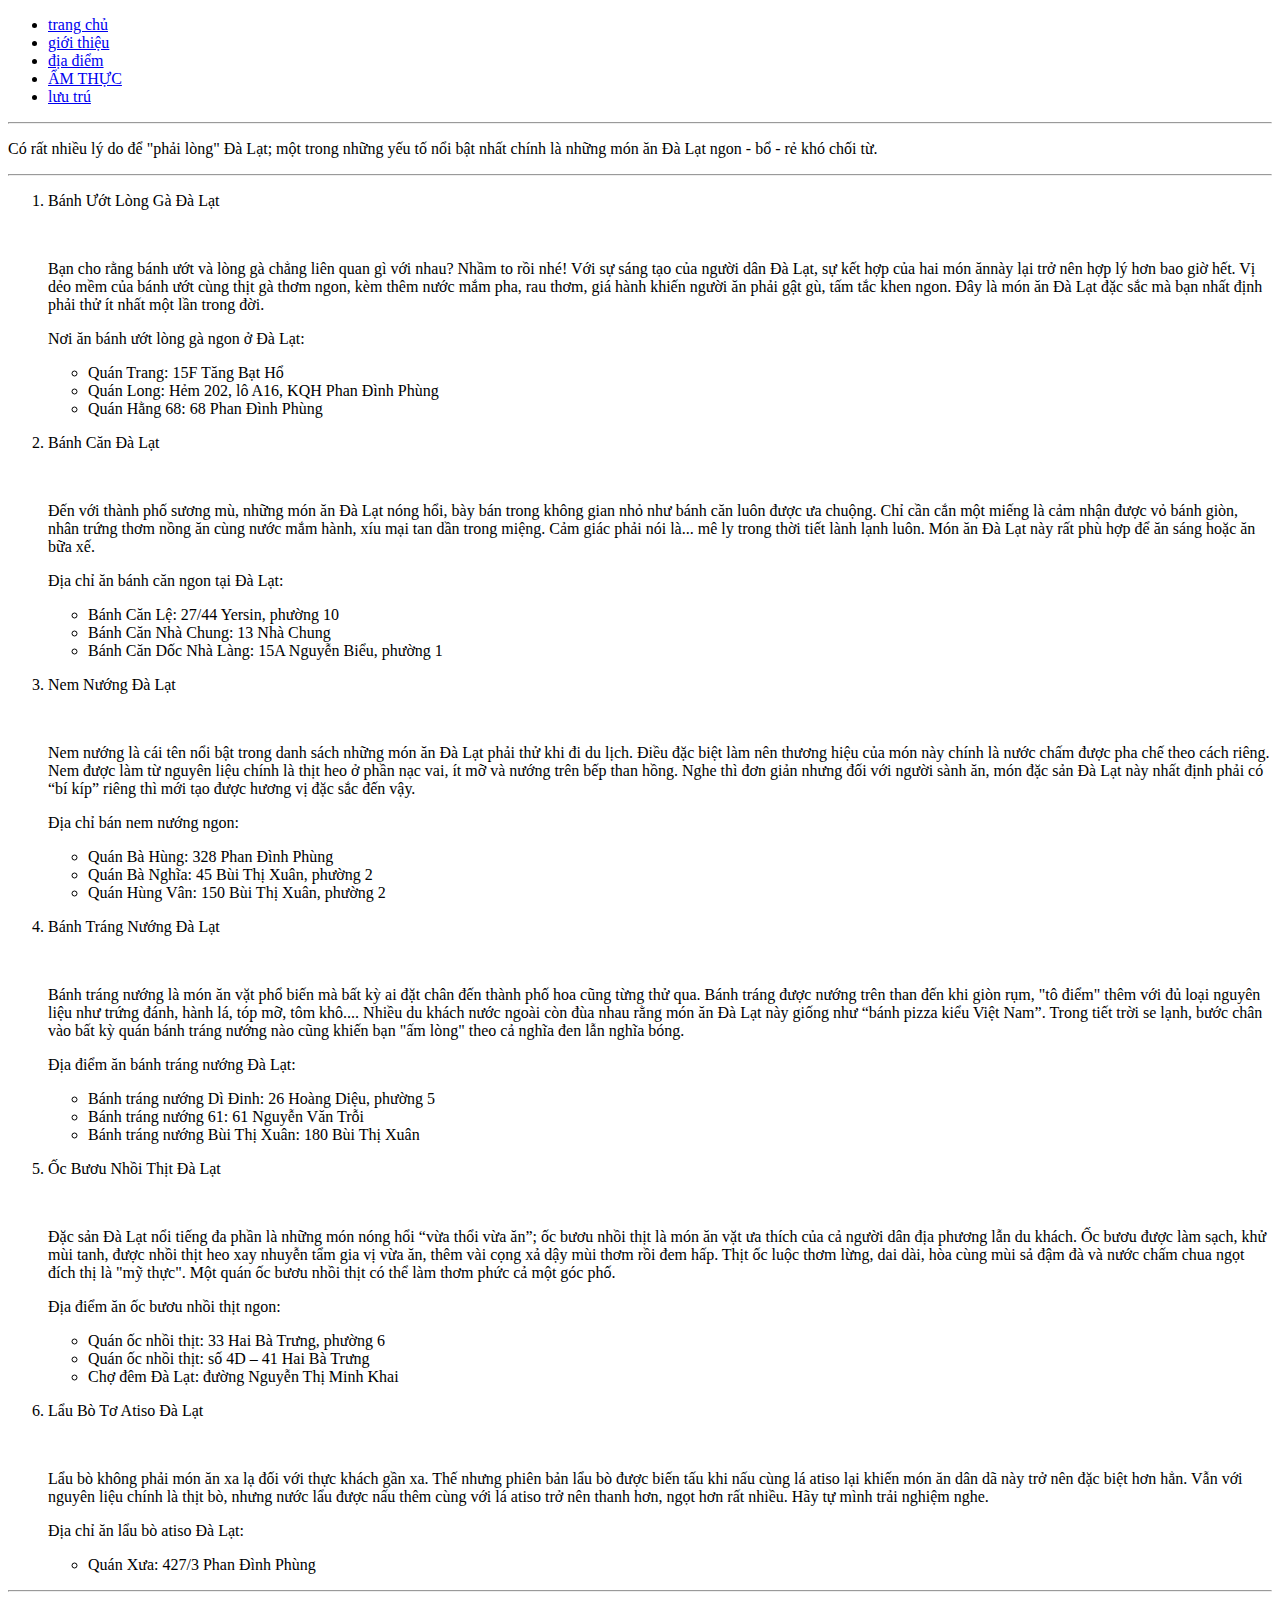
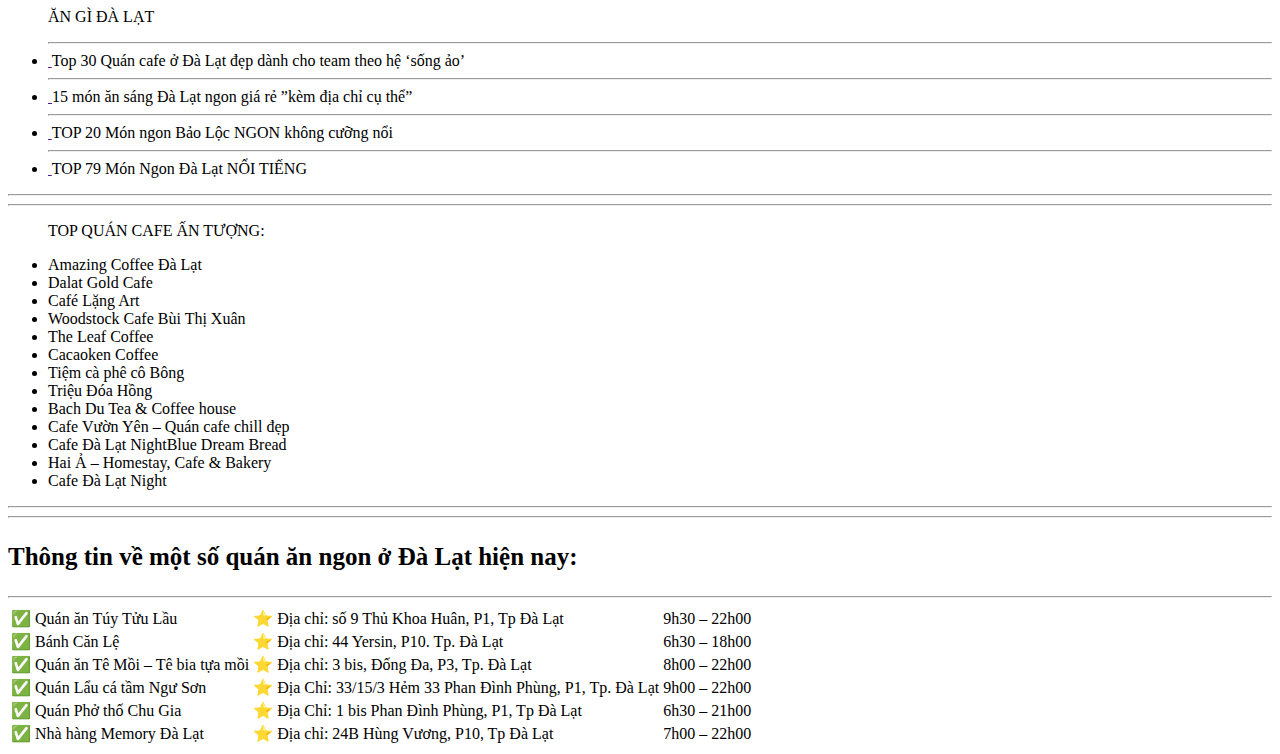
==== food.html @ 88ef2abb "Add files via upload" ====
<!DOCTYPE html>
<html>
   <head>
      <meta charset="UTF-8">
      <meta http-equiv="X-UA-Compatible" content="IE=edge">
      <meta name="viewport" content="width=device-width, initial-scale=1.0">
      <link rel="stylesheet"
      href="https://cdnjs.cloudflare.com/ajax/libs/animate.css/4.1.1/animate.min.css"/>
      <link href="https://cdn.jsdelivr.net/npm/bootstrap@5.1.3/dist/css/bootstrap.min.css" rel="stylesheet" integrity="sha384-1BmE4kWBq78iYhFldvKuhfTAU6auU8tT94WrHftjDbrCEXSU1oBoqyl2QvZ6jIW3" crossorigin="anonymous">
      <link rel="stylesheet" type="text/css" href="./css/mobifirst.css">
      <link rel="stylesheet" type="text/css" href="./css/table.css">
      <link rel="stylesheet" type="text/css" href="./css/desktop.css">
      <link rel="preconnect" href="https://fonts.googleapis.com">
      <link rel="preconnect" href="https://fonts.gstatic.com" crossorigin>
      <link href="https://fonts.googleapis.com/css2?family=Barlow:wght@300&display=swap" rel="stylesheet">
      <title>THE BEST FOOD</title>
   </head>
   <body>
    <div class="menu_bar">
        <ul>
         <li><a href="index.html">trang chủ</a></li>  
         <li><a href="introduce.html">giới thiệu</a></li>
         <li><a href="place.html">địa điểm</a></li>
         <li><a href="food.html">ẨM THỰC</a></li>
         <li><a href="homestay.html">lưu trú</a></li>
        </ul>
    </div>
    <div class="food_header">
       
    </div>    
      <div class= "container-fluid main_foods">
         <div class= "row">
            <div class ="col-sm-6 col-md-9 main_food">
               <hr>
              <p>Có rất nhiều lý do để "phải lòng" Đà Lạt; một trong những yếu tố nổi bật nhất chính là những món ăn Đà Lạt ngon - bổ - rẻ khó chối từ. </p>
              <hr>
              <ol>
                 <li>
                    <div class="name_food">
                           <p>Bánh Ướt Lòng Gà Đà Lạt</p>
                    </div>
                    <img src="image/banhuotlongga.jpg" alt="" class="food_img">
                    <div class="food_text">
                       <p>
                        Bạn cho rằng bánh ướt và lòng gà chẳng liên quan gì với nhau? Nhầm to rồi nhé! Với sự sáng tạo của người dân Đà Lạt, sự kết hợp của hai món ănnày lại trở nên hợp lý hơn bao giờ hết. Vị dẻo mềm của bánh ướt cùng thịt gà thơm ngon, kèm thêm nước mắm pha, rau thơm, giá hành khiến người ăn phải gật gù, tấm tắc khen ngon. Đây là món ăn Đà Lạt đặc sắc mà bạn nhất định phải thử ít nhất một lần trong đời. 
                       </p>
                    </div>
                    <div class="address_food">
                        <p>Nơi ăn bánh ướt lòng gà ngon ở Đà Lạt:</p>
                        <ul>
                           <li>Quán Trang: 15F Tăng Bạt Hổ</li>
                           <li>Quán Long: Hẻm 202, lô A16, KQH Phan Đình Phùng</li>
                           <li>Quán Hằng 68: 68 Phan Đình Phùng</li>
                        </ul>
                    </div>
                 </li>
                 <li>
                    <div class="name_food">
                        <p>Bánh Căn Đà Lạt</p>
                    </div>
                    <img src="./image/banhcan.jpg" alt="" class="food_img">
                    <div class="food_text">
                       <p>
                        Đến với thành phố sương mù, những món ăn Đà Lạt nóng hổi, bày bán trong không gian nhỏ như bánh căn luôn được ưa chuộng. Chỉ cần cắn một miếng là cảm nhận được vỏ bánh giòn, nhân trứng thơm nồng ăn cùng nước mắm hành, xíu mại tan dần trong miệng. Cảm giác phải nói là... mê ly trong thời tiết lành lạnh luôn. Món ăn Đà Lạt này rất phù hợp để ăn sáng hoặc ăn bữa xế. 
                       </p>
                    </div>
                    <div class="address_food">
                       <p>Địa chỉ ăn bánh căn ngon tại Đà Lạt:</p>
                       <ul>
                          <li>Bánh Căn Lệ: 27/44 Yersin, phường 10</li>
                          <li>Bánh Căn Nhà Chung: 13 Nhà Chung</li>
                          <li>Bánh Căn Dốc Nhà Làng: 15A Nguyễn Biểu, phường 1</li>
                       </ul>
                    </div>
                 </li>
                 <li>
                  <div class="name_food">
                     <p>Nem Nướng Đà Lạt</p>
                  </div>
                  <img src="./image/nemnuong.jpg" alt="" class="food_img">
                  <div class="food_text">
                     <p>
                        Nem nướng là cái tên nổi bật trong danh sách những món ăn Đà Lạt phải thử khi đi du lịch. Điều đặc biệt làm nên thương hiệu của món này chính là nước chấm được pha chế theo cách riêng. Nem được làm từ nguyên liệu chính là thịt heo ở phần nạc vai, ít mỡ và nướng trên bếp than hồng. Nghe thì đơn giản nhưng đối với người sành ăn, món đặc sản Đà Lạt này nhất định phải có “bí kíp” riêng thì mới tạo được hương vị đặc sắc đến vậy.
                     </p>
                  </div>
                  <div class="address_food">
                     <p>Địa chỉ bán nem nướng ngon:</p>
                     <ul>
                        <li>Quán Bà Hùng: 328 Phan Đình Phùng</li>
                        <li>Quán Bà Nghĩa: 45 Bùi Thị Xuân, phường 2</li>
                        <li>Quán Hùng Vân: 150 Bùi Thị Xuân, phường 2</li>
                     </ul>
                  </div>
               </li>
               <li>
                  <div class="name_food">
                     <p>Bánh Tráng Nướng Đà Lạt</p>
                  </div>
                  <img src="./image/banhtrang.jpg" alt="" class="food_img">
                  <div class="food_text">
                     <p>
                        Bánh tráng nướng là món ăn vặt phổ biến mà bất kỳ ai đặt chân đến thành phố hoa cũng từng thử qua. Bánh tráng được nướng trên than đến khi giòn rụm, "tô điểm" thêm với đủ loại nguyên liệu như trứng đánh, hành lá, tóp mỡ, tôm khô.... Nhiều du khách nước ngoài còn đùa nhau rằng món ăn Đà Lạt này giống như “bánh pizza kiểu Việt Nam”. Trong tiết trời se lạnh, bước chân vào bất kỳ quán bánh tráng nướng nào cũng khiến bạn "ấm lòng" theo cả nghĩa đen lẫn nghĩa bóng. 
                     </p>
                  </div>
                  <div class="address_food">
                     <p>Địa điểm ăn bánh tráng nướng Đà Lạt:</p>
                     <ul>
                        <li>Bánh tráng nướng Dì Đinh: 26 Hoàng Diệu, phường 5</li>
                        <li>Bánh tráng nướng 61: 61 Nguyễn Văn Trỗi</li>
                        <li>Bánh tráng nướng Bùi Thị Xuân: 180 Bùi Thị Xuân</li>
                     </ul>
                  </div>
               </li>
               <li>
                  <div class="name_food">
                     <p>Ốc Bươu Nhồi Thịt Đà Lạt</p>
                  </div>
                  <img src="image/ocnhoi.jpg" alt="" class="food_img">
                  <div class="food_text">
                     <p>
                        Đặc sản Đà Lạt nổi tiếng đa phần là những món nóng hổi “vừa thổi vừa ăn”; ốc bươu nhồi thịt là món ăn vặt ưa thích của cả người dân địa phương lẫn du khách. Ốc bươu được làm sạch, khử mùi tanh, được nhồi thịt heo xay nhuyễn tẩm gia vị vừa ăn, thêm vài cọng xả dậy mùi thơm rồi đem hấp. Thịt ốc luộc thơm lừng, dai dài, hòa cùng mùi sả đậm đà và nước chấm chua ngọt đích thị là "mỹ thực". Một quán ốc bươu nhồi thịt có thể làm thơm phức cả một góc phố.
                     </p>
                  </div>
                  <div class="address_food">
                      <p>Địa điểm ăn ốc bươu nhồi thịt ngon:</p>
                      <ul>
                         <li>Quán ốc nhồi thịt: 33 Hai Bà Trưng, phường 6</li>
                         <li>Quán ốc nhồi thịt: số 4D – 41 Hai Bà Trưng</li>
                         <li>Chợ đêm Đà Lạt: đường Nguyễn Thị Minh Khai</li>
                      </ul>
                  </div>
               </li>
               <li>
                  <div class="name_food">
                     <p>Lẩu Bò Tơ Atiso Đà Lạt</p>
                  </div>
                  <img src="./image/lauga.jpg" alt="" class="food_img">
                  <div class="food_text">
                     <p>
                        Lẩu bò không phải món ăn xa lạ đối với thực khách gần xa. Thế nhưng phiên bản lẩu bò được biến tấu khi nấu cùng lá atiso lại khiến món ăn dân dã này trở nên đặc biệt hơn hẳn. Vẫn với nguyên liệu chính là thịt bò, nhưng nước lẩu được nấu thêm cùng với lá atiso trở nên thanh hơn, ngọt hơn rất nhiều. Hãy tự mình trải nghiệm nghe. 
                     </p>
                  </div>
                  <div class="address_food">
                     <p>Địa chỉ ăn lẩu bò atiso Đà Lạt:</p>
                     <ul>
                        <li>Quán Xưa: 427/3 Phan Đình Phùng</li>
                     </ul>
                  </div>
               </li>
              </ol>
          </div>
               <div class ="col-sm-6 col-md-3 foods_right">
                  <hr>
                  <ul> <p>ĂN GÌ ĐÀ LẠT</p>
                     <hr>
                     <li>
                        <a href=""><img src="./image/cafe-da-lat-75x75.jpg" alt="" class="food_right">
                        </a>
                       <span>Top 30 Quán cafe ở Đà Lạt đẹp dành cho team theo hệ ‘sống ảo’</span>
                     </li>
                     <hr>
                     <li>
                        <a href=""><img src="./image/mon-ngon-da-lat-75x75.jpg" alt="" class="food_right">
                        </a>
                        <span>15 món ăn sáng Đà Lạt ngon giá rẻ ”kèm địa chỉ cụ thể”</span>
                     </li>
                     <hr>
                     <li>
                        <a href=""><img src="./image/mon-ngon-bao-loc-75x75.png" alt="" class="food_right">
                        </a>
                        <span>TOP 20 Món ngon Bảo Lộc NGON không cưỡng nổi</span>
                     </li>
                     <hr>
                     <li>
                        <a href=""><img src="./image/Dookki-75x75.jpg" alt="" class="food_right">
                        </a>
                        <spanp>TOP 79 Món Ngon Đà Lạt NỔI TIẾNG</spanp>
                     </li>
                  </ul> <hr><hr>
               <ul> <p>TOP QUÁN CAFE ẤN TƯỢNG: </p>
                  <li>Amazing Coffee Đà Lạt</li>
                  <li>Dalat Gold Cafe</li>
                  <li>Café Lặng Art </li>
                  <li>Woodstock Cafe Bùi Thị Xuân </li>
                  <li>The Leaf Coffee</li>
                  <li>Cacaoken Coffee</li>
                  <li>Tiệm cà phê cô Bông </li>
                  <li>Triệu Đóa Hồng</li>
                  <li>Bach Du Tea & Coffee house</li>
                  <li>Cafe Vườn Yên – Quán cafe chill đẹp</li>
                  <li> Cafe Đà Lạt NightBlue Dream Bread</li>
                  <li>Hai Ả – Homestay, Cafe & Bakery</li>
                  <li>Cafe Đà Lạt Night</li>
               </ul>
               <hr><hr> 
             </div> 
         </div>
          <table class="table table-hover">
         <p style="font-weight: bold; font-size: 25px;">Thông tin về một số quán ăn ngon ở Đà Lạt hiện nay:</p><hr>
         <tbody>
            <tr>
               <td>
                  ✅ Quán ăn Túy Tửu Lầu</td>
               <td>⭐ Địa chỉ: số 9 Thủ Khoa Huân, P1, Tp Đà Lạt</td>
               <td>9h30 – 22h00</td>
            </tr>
            <tr>
               <td>✅ Bánh Căn Lệ</td>
               <td>⭐ Địa chỉ: 44 Yersin, P10. Tp. Đà Lạt</td>
               <td>6h30 – 18h00</td>
            </tr>
            <tr>
               <td>✅ Quán ăn Tê Mồi – Tê bia tựa mồi</td>
               <td>⭐ Địa chỉ: 3 bis, Đống Đa, P3, Tp. Đà Lạt</td>
               <td>8h00 – 22h00</td>
            </tr>
            <tr>
               <td>✅ Quán Lẩu cá tầm Ngư Sơn</td>
               <td>⭐ Địa Chỉ: 33/15/3 Hẻm 33 Phan Đình Phùng, P1, Tp. Đà Lạt</td>
               <td>9h00 – 22h00</td>
            </tr>
            <tr>
               <td>✅ Quán Phở thố Chu Gia </td>
               <td>⭐ Địa Chỉ: 1 bis Phan Đình Phùng, P1, Tp Đà Lạt</td>
               <td>6h30 – 21h00</td>
            </tr>
            <tr>
               <td>✅ Nhà hàng Memory Đà Lạt</td>
               <td>⭐ Địa chỉ: 24B Hùng Vương, P10, Tp Đà Lạt</td>
               <td>7h00 – 22h00</td>
            </tr>
         </tbody>
      </table>
   </div>

      <script src="https://code.jquery.com/jquery-3.2.1.slim.min.js"></script>
      <script src="https://cdnjs.cloudflare.com/ajax/libs/popper.js/1.12.9/umd/popper.min.js"></script>
      <script src="https://maxcdn.bootstrapcdn.com/bootstrap/4.0.0/js/bootstrap.min.js"></script>
   </body>
</html>
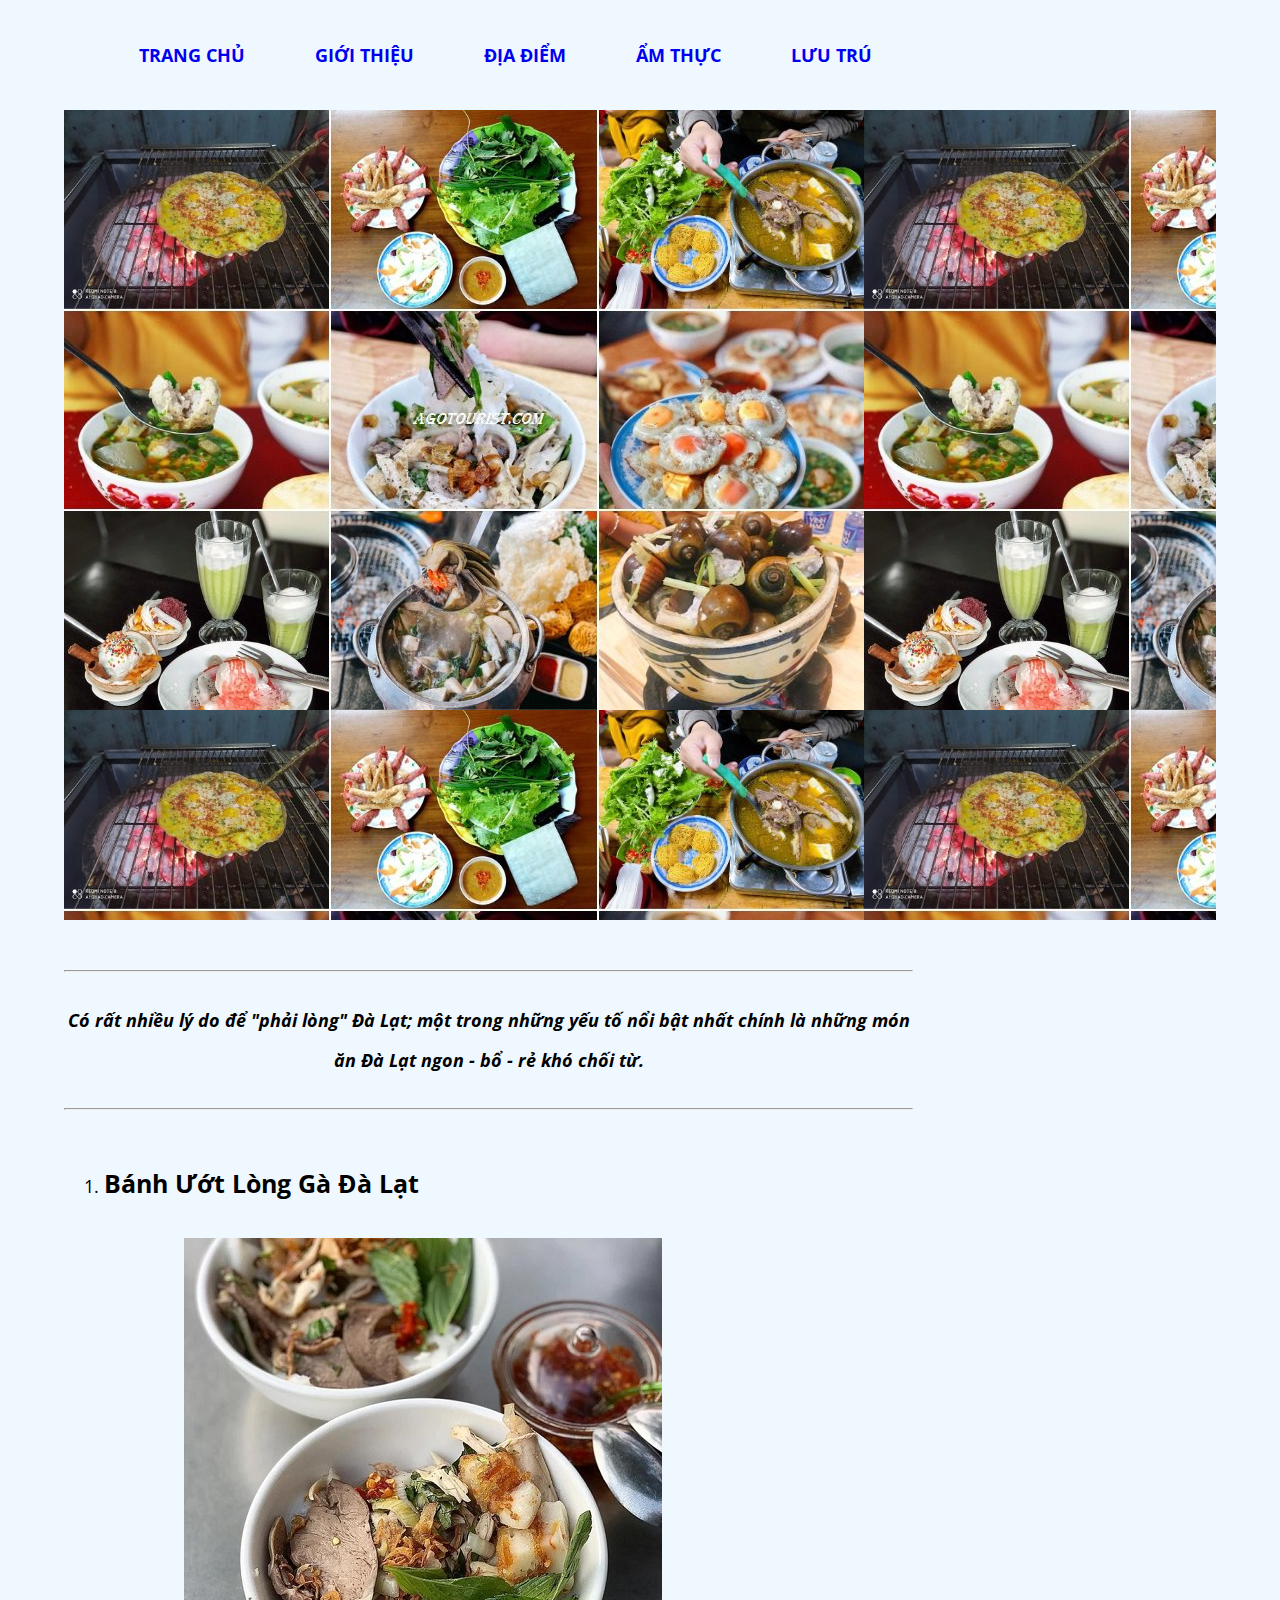
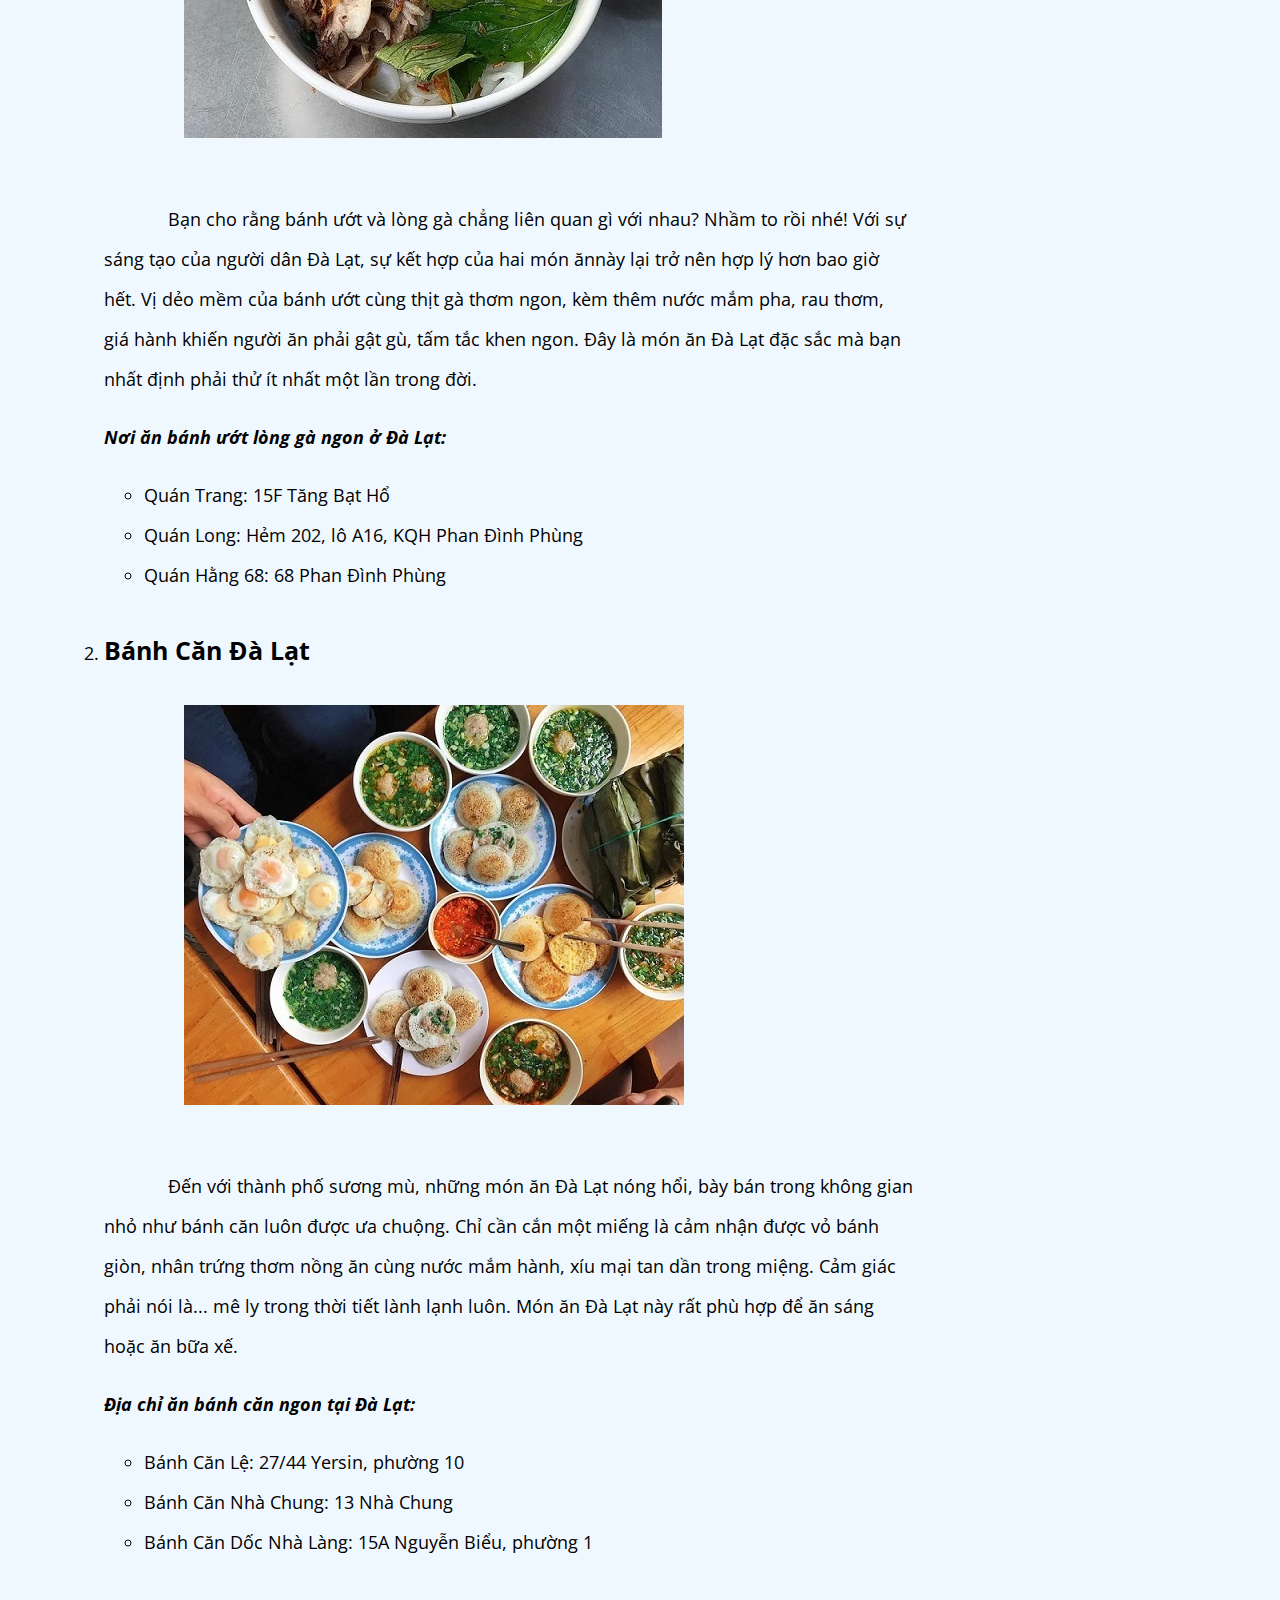
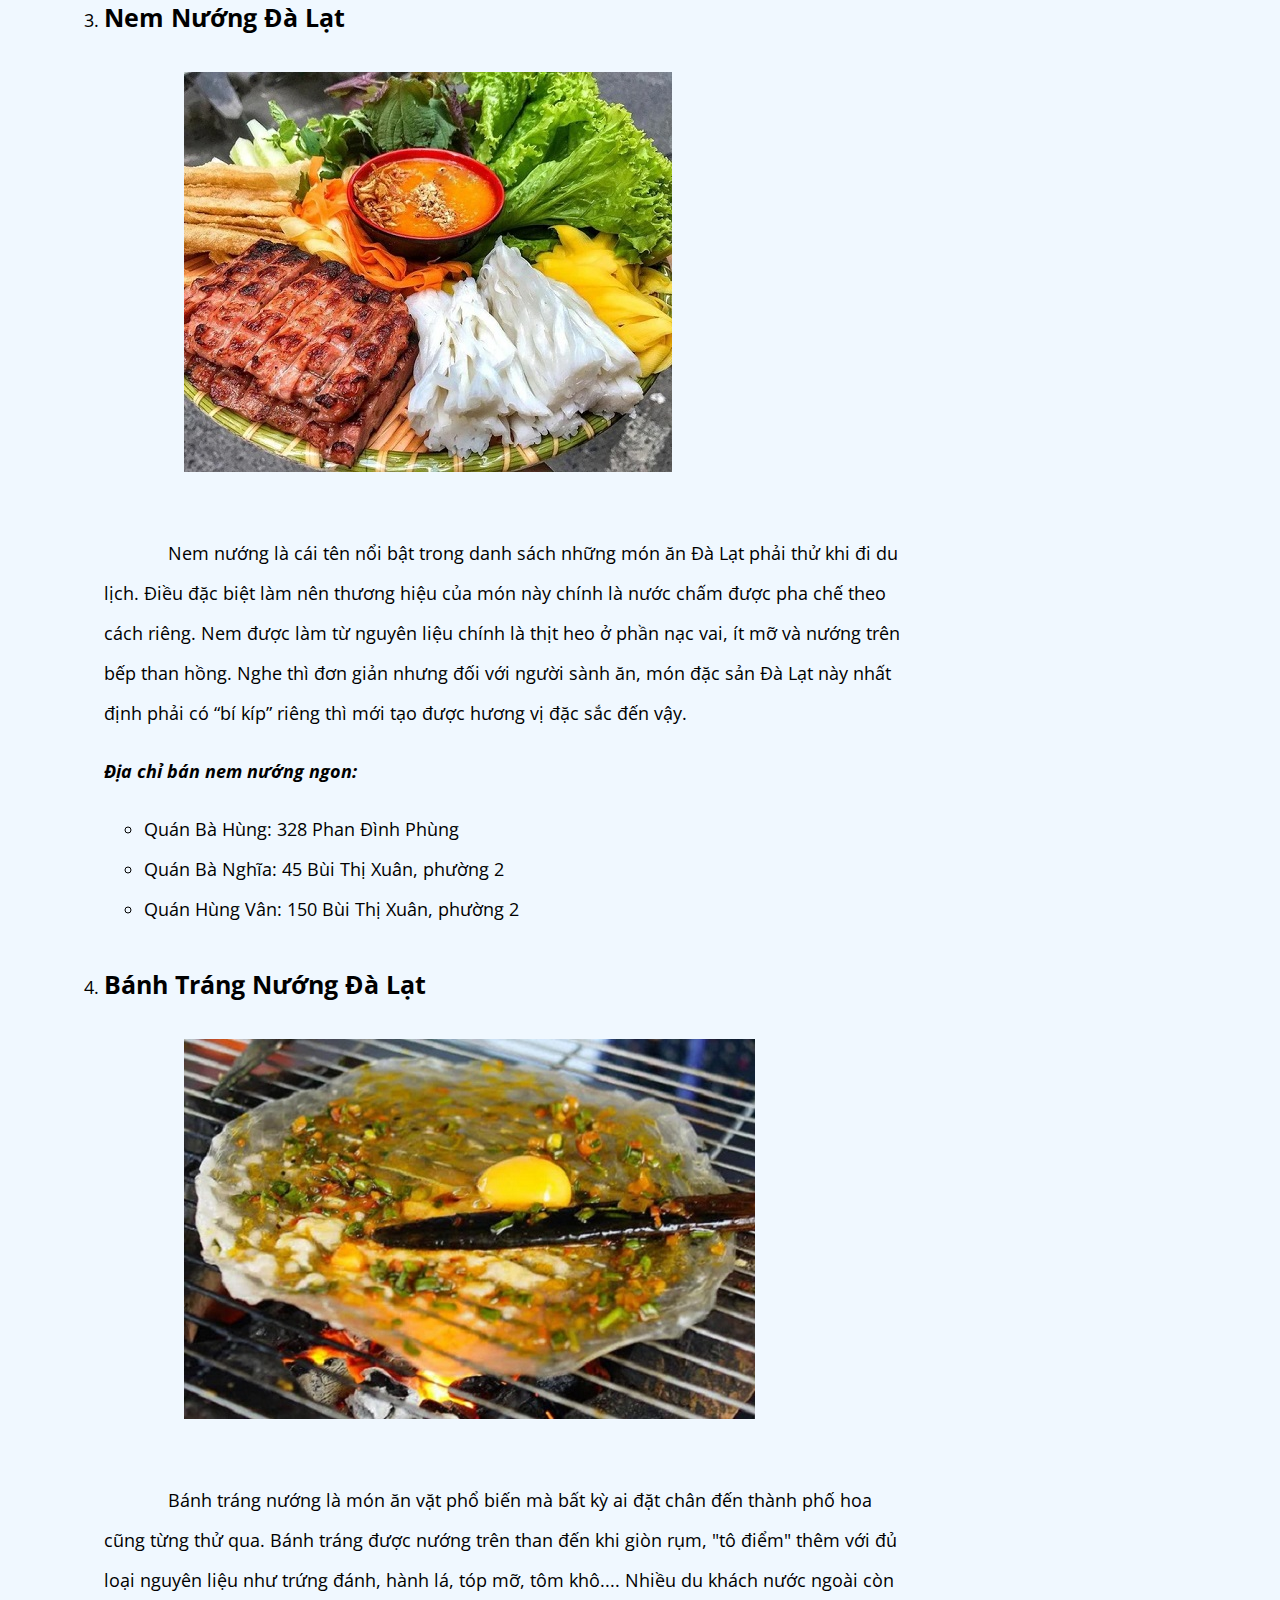
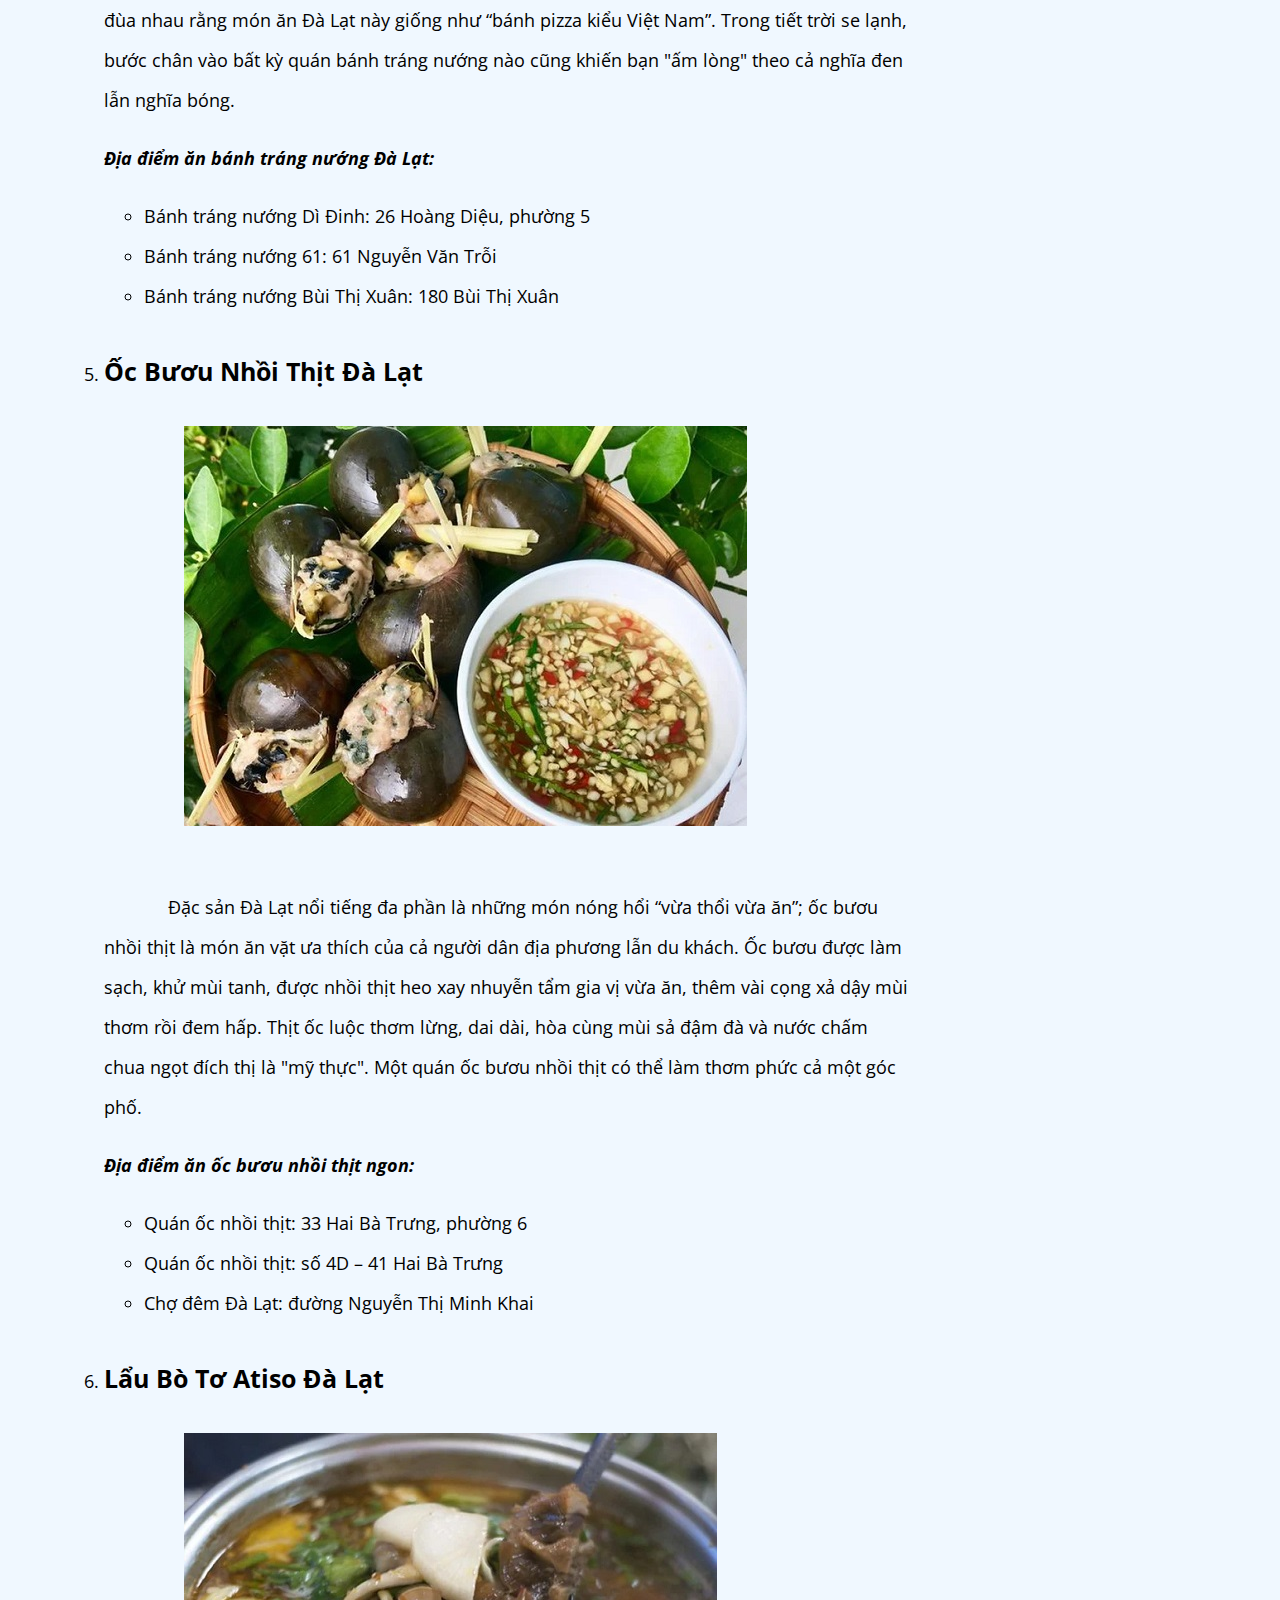
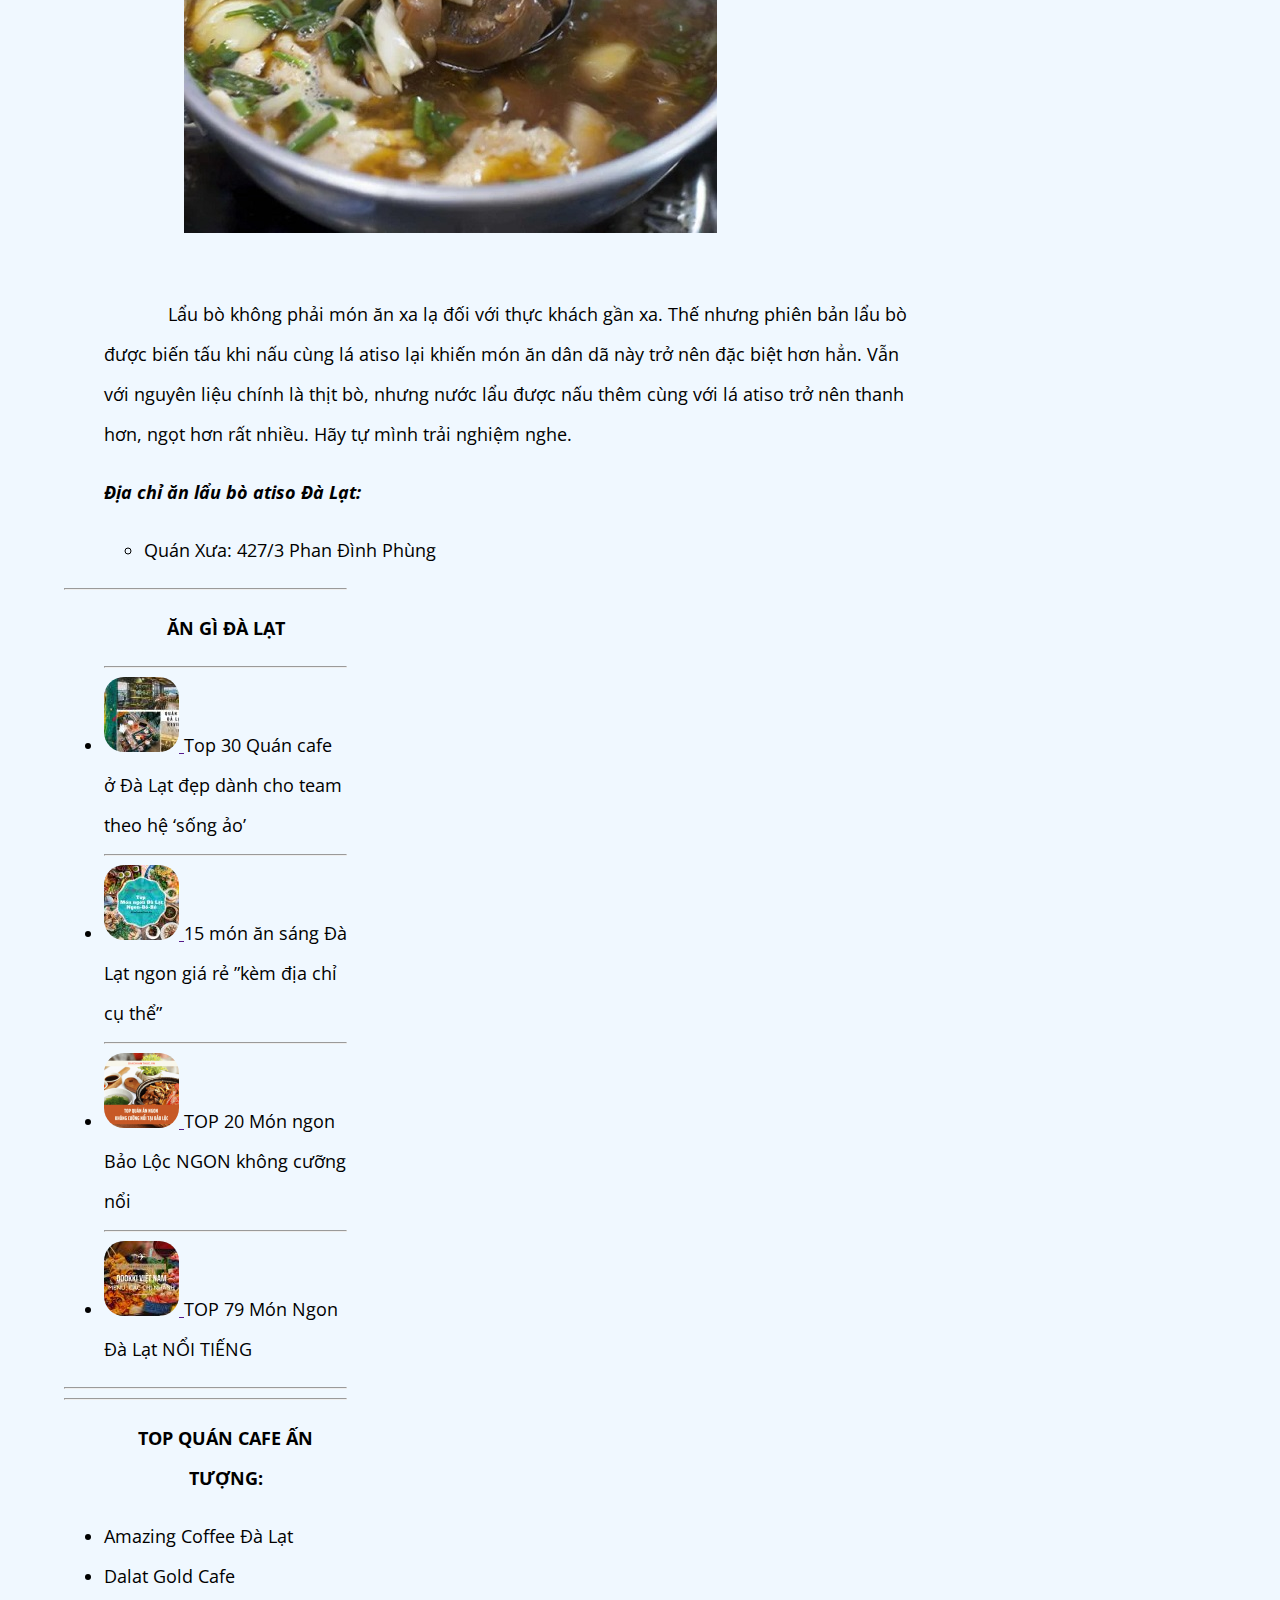
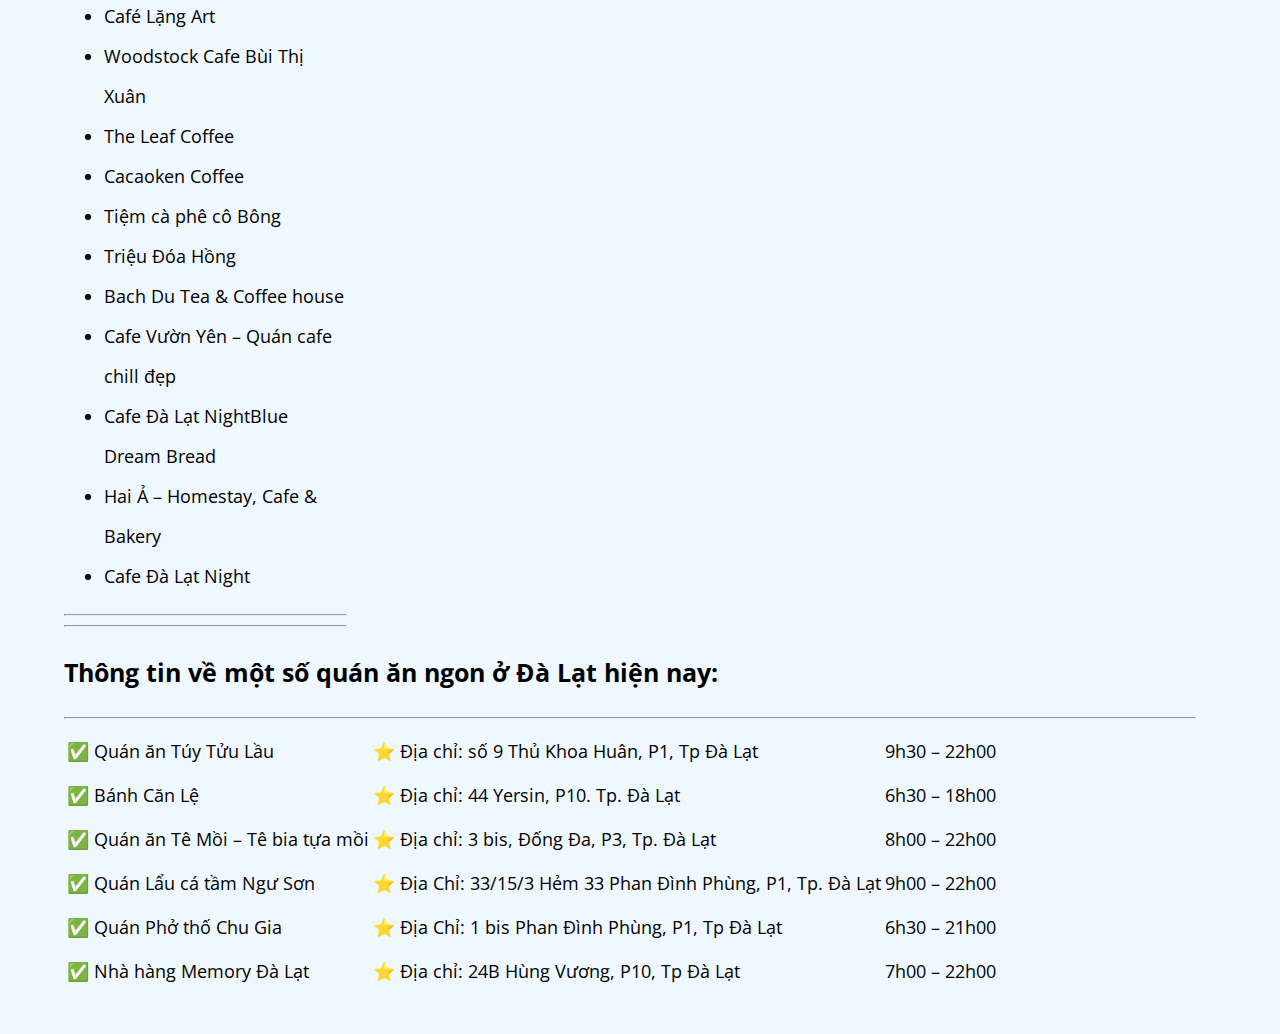
==== commit 9c292af1: "Update food.html" ====
--- a/food.html
+++ b/food.html
@@ -13,6 +13,8 @@
       <link rel="preconnect" href="https://fonts.googleapis.com">
       <link rel="preconnect" href="https://fonts.gstatic.com" crossorigin>
       <link href="https://fonts.googleapis.com/css2?family=Barlow:wght@300&display=swap" rel="stylesheet">
+      <script async src="https://pagead2.googlesyndication.com/pagead/js/adsbygoogle.js?client=ca-pub-8532611087707490"
+     crossorigin="anonymous"></script>
       <title>THE BEST FOOD</title>
    </head>
    <body>
@@ -237,4 +239,4 @@
       <script src="https://cdnjs.cloudflare.com/ajax/libs/popper.js/1.12.9/umd/popper.min.js"></script>
       <script src="https://maxcdn.bootstrapcdn.com/bootstrap/4.0.0/js/bootstrap.min.js"></script>
    </body>
-</html>+</html>
--- a/css/mobifirst.css
+++ b/css/mobifirst.css
@@ -0,0 +1,263 @@
+
+@import url('https://fonts.googleapis.com/css2?family=Barlow:wght@300&family=Open+Sans:wght@300&display=swap');
+*{
+    box-sizing: border-box;
+}
+html{
+    width: 100%;
+    height: auto;
+    margin: 0 auto;
+}
+body{
+    width: 90%;
+    margin: 0 auto;
+    background-color: aliceblue;
+    font-family: 'Barlow', sans-serif;
+     font-family: 'Open Sans', sans-serif;
+    font-size: 25px;
+    line-height: 40px;
+}
+/*INDEX*/
+.menu_bar ul{
+    overflow: hidden;
+}   
+.menu_bar ul li{
+    float: left;
+    list-style-type: none;
+    font-weight: bold;
+    font-size: 18px;
+    text-transform: uppercase;
+    padding: 10px 30px;
+    color: black;
+}
+.menu_bar ul li a{
+    text-decoration: none;
+    padding: 10px 5px 5px; 
+    transition: color 0,125s linear;
+}
+.menu_bar ul li a:hover{
+    color: white;
+}
+.menu_bar ul li:hover {
+    background-color: black;
+    color: white;
+}
+.myheader {
+    width: 100%;
+    height: 100vh;
+    position: relative;
+    background-image: url("../image/index.jpg");
+}
+
+.myheader_text{
+    position: absolute;
+    top: 20%;
+    left: 20%;
+    color: rgb(245, 141, 14);
+    font-size: 30px;
+    font-weight: bold;
+}
+.side_right {
+    margin: 30px;
+}
+.container .side_right > p{
+    text-indent: 40px;  
+}
+  
+.side_right_img {
+    padding-right: 10px;
+    margin: 10px 0px 10px;
+    width: 1fr;
+    height : auto;    
+    transition: transform 0.2s linear;
+}
+.side_right_img:hover{
+    transform: scale(0.8);
+}
+footer {
+    margin: 30px 0 30px;
+
+}
+footer .footer_left{
+    float: left;
+
+}
+footer .footer_right {
+    float: right;
+}
+.index_text  {
+    padding-left: 20px;
+    margin-bottom: 40px;
+}   
+/* INTRODUCE*/
+.introduce_text {
+    margin: 20px 0 20px;
+    text-indent: 40px;
+} 
+.introduce_imgs {
+    display: block ;
+    margin: 10px 0px 10px;
+}   
+.introduce_img {
+    border-radius: 20px;
+    transition: transform 0.125s ease-in-out; 
+}
+
+.introduce_img:hover{
+    transform: scale(0.8);
+}
+.footer_intro {
+    background-color: black;
+    color: white;
+}
+/*PLACE*/
+.content{
+    margin-top: 40px;
+}
+.place_right ol li p{
+     font-size: 30px;
+     font-weight: bold;
+}
+.place_right  .place_text{
+    font-size: 20px;
+    text-align: justify;
+    text-indent: 30px;
+}
+.place_right img{
+    border-radius: 15px;
+    margin: 20px 0px 20px 20%;
+    transition: transform .2s linear;
+}  
+.place_right img:hover {
+    transform: scale(0.6);
+}
+.place_left .card-title {
+    font-weight: bold;
+    text-align: center;
+    margin: 20px 0 20px;
+}
+.place_left .card-text{
+    text-indent: 30px;
+}
+.place_left .btn{
+    margin-left: 25%;
+}
+.place_left .card-img-top{
+    width: 50%;
+    margin-left: 25% ;
+    border-radius: 100px;
+    transition: transform linear 2s;
+}
+.place_left .card-img-top:hover{
+    transform: rotate(360deg);
+    border-radius:10px;
+}
+/*homestay*/
+.main_homestay{
+    margin-top: 50px;
+}
+.main_homestay .homestay_left{
+    padding-right: 50px ;
+}
+.main_homestay #head{
+    font-style: italic;
+    font-weight: bold;
+    text-indent:40px;
+    margin-bottom: 20px; 
+}
+.main_homestay ol li #head_name{
+    font-weight: bold;
+    font-size: 30px;
+    margin-bottom: 30px;
+}
+.main_homestay ol li img{
+    margin: 0 auto  ;
+    border-radius: 20px;
+    transition: transform linear 0,125s;
+}
+.main_homestay ol li img:hover{
+    transform: scale(0.8);
+}
+.main_homestay .main_homestay_text{
+    margin-top: 30px;
+    text-indent: 40px;
+    text-align: justify;
+}
+.main_homestay_right {
+    padding-left: 10px;
+}
+.main_homestay_right p{
+    text-align: center;
+    text-transform: uppercase;
+    font-weight: bold;
+}
+.main_homestay_right img{
+    width: 50;
+    border-radius: 15px;
+}
+.main_homestay_right span{
+    text-decoration: none;
+    font-size : 16px;
+    margin-bottom: 8px;
+    line-height: 144%;
+    font-weight: 700;
+}
+.homestay_footer ul li{
+    background-color: black;
+    color: azure;
+    padding : 20px 0 20px;
+    text-align: center;
+    list-style-type: none;
+}
+/*Food*/
+.main_foods {
+    margin: 50px 20px 40px 0;
+    font-size: 18px;
+  }
+  .main_foods .main_food >p{
+    padding: 10px 0;
+    font-weight: bold;
+    font-style: italic;
+    text-align: 40px;
+    text-align: center;
+
+  }
+  .main_foods .main_food ol li .name_food{
+    padding: 10px 0 10px ;
+    font-weight: bold;
+    font-size: 25px;
+  }
+  .main_foods .main_food ol li .food_img{
+    padding-bottom: 30px;
+    margin-left: 5rem;
+    transition:  transform ease-in 0.12s;
+  }
+  .main_foods .main_food ol li .food_img:hover{
+    transform: scale(1.3);
+  }
+  .main_foods .main_food ol li .food_text {
+    text-indent: 4rem;
+  }
+  .main_foods .main_food ol li .address_food >p{
+    font-weight: bold;
+    font-style: italic;
+  }
+   .info_food p {
+    font-weight: bold;
+    font-size: 30px;
+ }
+ .foods_right ul li img{
+     border-radius: 20px;
+ }
+ .foods_right ul li span{
+     cursor: pointer;
+ }
+
+
+
+
+/* For mobile phones: */
+[class*="col-"] {
+    width: 100%;
+  }
+
--- a/css/table.css
+++ b/css/table.css
@@ -0,0 +1,87 @@
+
+*{
+  box-sizing: border-box;
+}
+
+@media only screen and (min-width: 768px) {
+    /* For tablets: */
+    .col-sm-1 {width: 8.33%;}
+    .col-sm-2 {width: 16.66%;}
+    .col-sm-3 {width: 25%;}
+    .col-sm-4 {width: 33.33%;}
+    .col-sm-5 {width: 41.66%;}
+    .col-sm-6 {width: 50%;}
+    .col-sm-7 {width: 58.33%;}
+    .col-sm-8 {width: 66.66%;}
+    .col-sm-9 {width: 75%;}
+    .col-sm-10 {width: 83.33%;}
+    .col-sm-11 {width: 91.66%;}
+    .col-sm-12 {width: 100%;}
+    
+    .introduce_imgs {
+      display: grid;
+      grid-template-columns: 1fr 1fr 1fr;
+      grid-template-rows: auto;
+      grid-gap: 10px ;
+    }
+    /*food*/
+    .food_header{
+      background-image: url("../image/mon-ngon-da-lat.jpg");
+      width: 100%;
+      height: 90vh;
+      margin-bottom: 30px;
+    }
+    .main_foods {
+      margin: 50px 20px 40px 0;
+      font-size: 18px;
+    }
+    .main_foods .main_food >p{
+      padding: 10px 0;
+      font-weight: bold;
+      font-style: italic;
+      text-align: 40px;
+      text-align: center;
+
+    }
+    .main_foods .main_food ol li .name_food{
+      padding: 10px 0 10px ;
+      font-weight: bold;
+      font-size: 25px;
+    }
+    .main_foods .main_food ol li .food_img{
+      padding-bottom: 30px;
+      margin-left: 5rem;
+      transition:  transform ease-in 0.12s;
+    }
+    .main_foods .main_food ol li .food_img:hover{
+      transform: scale(1.3);
+    }
+    .main_foods .main_food ol li .food_text {
+      text-indent: 4rem;
+    }
+    .main_foods .main_food ol li .address_food >p{
+      font-weight: bold;
+      font-style: italic;
+    }
+    .main_foods .foods_right ul  p{
+      text-align: center;
+      font-weight: bold ;
+    }
+    .info_food p{
+      font-weight: bold;
+      font-size: 30px;
+
+
+    }
+
+
+  }   
+     
+
+
+
+
+
+ 
+  
+  --- a/css/desktop.css
+++ b/css/desktop.css
@@ -0,0 +1,46 @@
+*{
+  box-sizing: border-box;
+}
+@media only screen and (min-width: 992px) {
+    /* For desktop: */
+    .col-md-1 {width: 8.33%;}
+    .col-md-2 {width: 16.66%;}
+    .col-md-3 {width: 25%;}
+    .col-md-4 {width: 33.33%;}
+    .col-md-5 {width: 41.66%;}
+    .col-md-6 {width: 50%;}
+    .col-md-7 {width: 58.33%;}
+    .col-md-8 {width: 66.66%;}
+    .col-md-9 {width: 75%;}
+    .col-md-10 {width: 83.33%;}
+    .col-md-11 {width: 91.66%;}
+    .col-md-12 {width: 100%;}
+    
+    .myheader{
+      background-image: url("../image/chup-hinh-da-lat-1536x1020.jpg");     
+    }
+   .introduce_imgs {
+      display: grid;
+      grid-template-columns: 1fr 1fr 1fr;
+      grid-template-rows: auto auto;
+      grid-gap: 30px 30px ;
+      padding: 30px;
+  }   
+   .introduce_img1 {
+     text-align: center;
+     transition: transform linear 0.25s; 
+     margin-left: 15%;  
+   }
+   .introduce_img1:hover {
+    transform: scale(1.5)
+   }
+   .place_right ol li{
+    font-size: 30px;
+    font-weight: bold;
+    text-align: center;
+}
+
+  
+
+
+  }